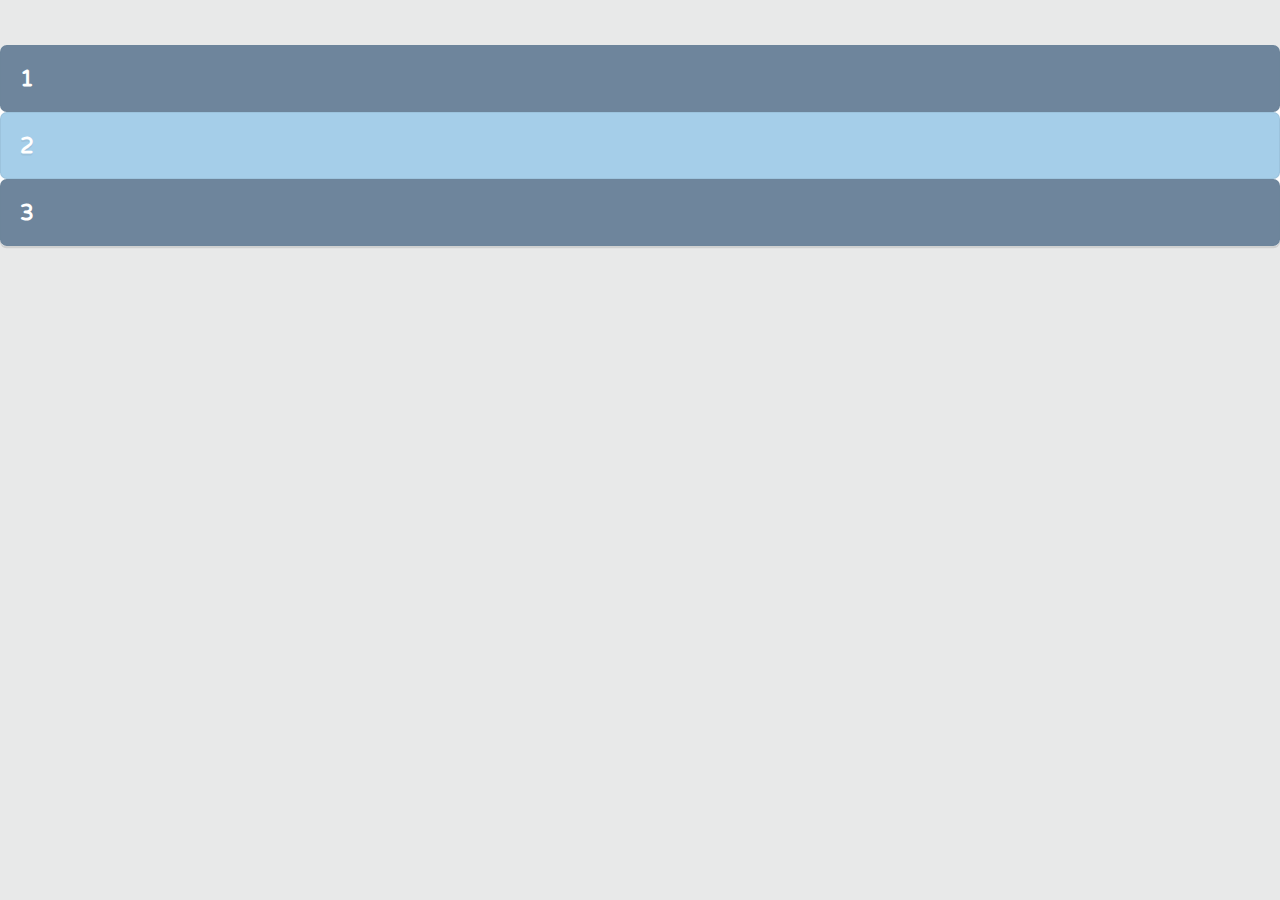
==== PracticeCode/1-Introducing-Grid-Layout/3-Defining a Grid/start/index.html @ a92d8a7d "CSS Grid - practice code" ====
<!DOCTYPE html>
<html>
  <head>
    <title>CSS Grid Layout</title>
	  <link href='https://fonts.googleapis.com/css?family=Varela+Round' rel='stylesheet' type='text/css'>
    <link href="css/page.css" rel="stylesheet">
    <link href="css/grid.css" rel="stylesheet">
  </head>
  <body>
    <div class="grid">
      <div class="item">1</div>
      <div class="item">2</div>
      <div class="item">3</div>
    </div>
  </body>
</html>
---- PracticeCode/1-Introducing-Grid-Layout/3-Defining a Grid/start/css/page.css ----
/* ===================================== 
   Page Styles
======================================== */

* {
	box-sizing: border-box;
}
body {
	font-size: 1.4em;
	font-family: 'Varela Round', sans-serif;
  font-weight: bold;
	color: #6e859c;
  padding: 0;
  margin: 0;
	background: #e8e9e9;
}
.grid {
  background: #fff;
  border-radius: 0.285em;
  box-shadow: 0 0.1em 0 0 rgba(0,0,0,0.1);
	margin: 45px auto;
}
.item {
  color: #fff;
  text-shadow: 0 2px 0 rgba(110,133,156,0.18);
  padding: 0.85em;
  background: #6e859c;
  border: solid 1px rgba(110,133,156,0.15);
  border-radius: 0.3em;
}
.item:nth-child(even) {
  background: #a5cee9;
}
---- PracticeCode/1-Introducing-Grid-Layout/3-Defining a Grid/start/css/grid.css ----
/* ===================================== 
   Grid Layout
======================================== */
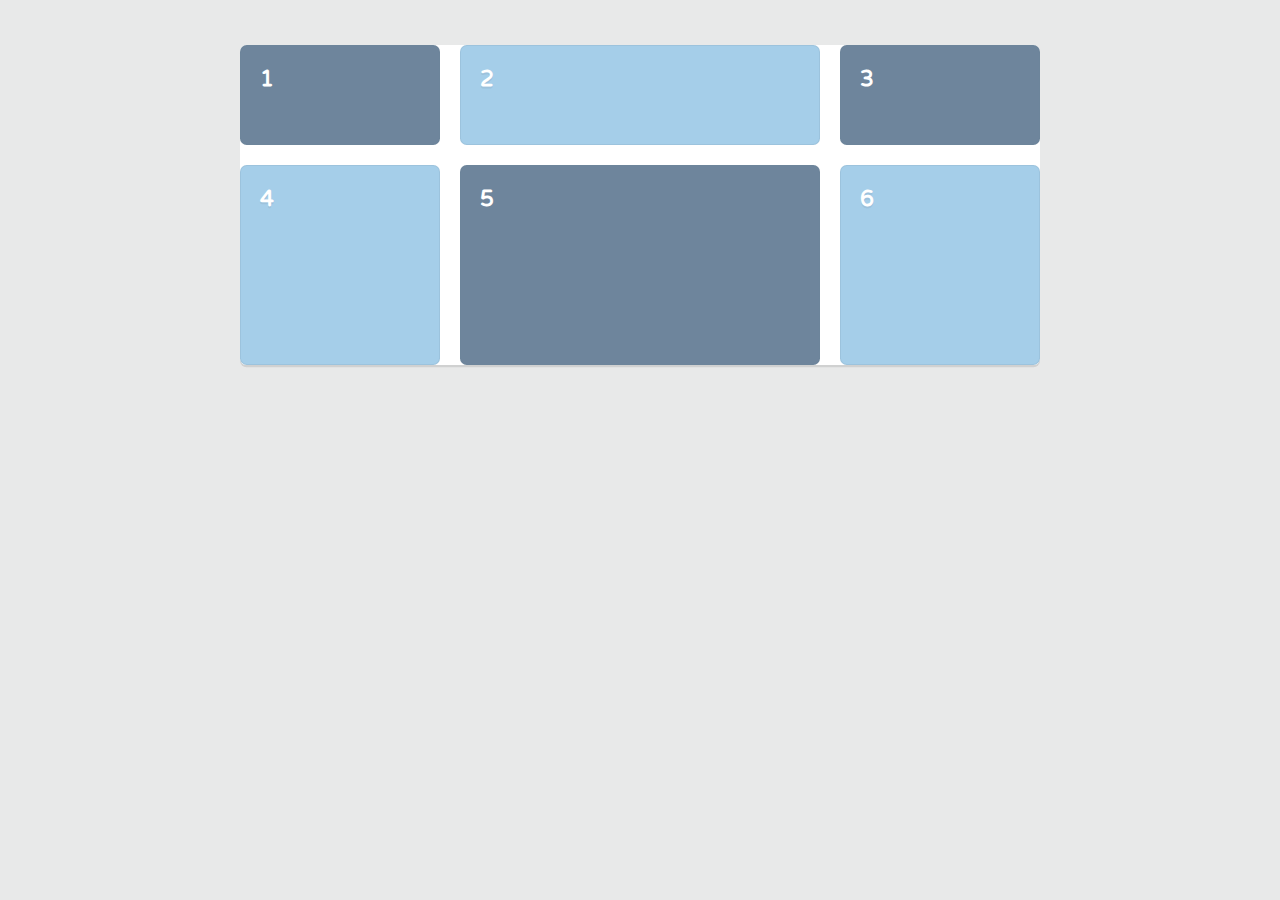
==== commit 5de3aa44: "grid practice display/templates rows and columns and gaps" ====
--- a/PracticeCode/1-Introducing-Grid-Layout/3-Defining a Grid/start/index.html
+++ b/PracticeCode/1-Introducing-Grid-Layout/3-Defining a Grid/start/index.html
@@ -11,6 +11,9 @@
       <div class="item">1</div>
       <div class="item">2</div>
       <div class="item">3</div>
+      <div class="item">4</div>
+      <div class="item">5</div>
+      <div class="item">6</div>
     </div>
   </body>
 </html>--- a/PracticeCode/1-Introducing-Grid-Layout/3-Defining a Grid/start/css/grid.css
+++ b/PracticeCode/1-Introducing-Grid-Layout/3-Defining a Grid/start/css/grid.css
@@ -2,5 +2,13 @@
    Grid Layout
 ======================================== */
 
+.grid {
+   max-width: 800px;
+   display: grid;
+   grid-template-columns: 200px auto 200px;
+   grid-template-rows: 100px 200px;
+   /* grid-column-gap: 20px;
+   grid-row-gap: 15px; */
+   grid-gap: 20px;
+}
 
-
